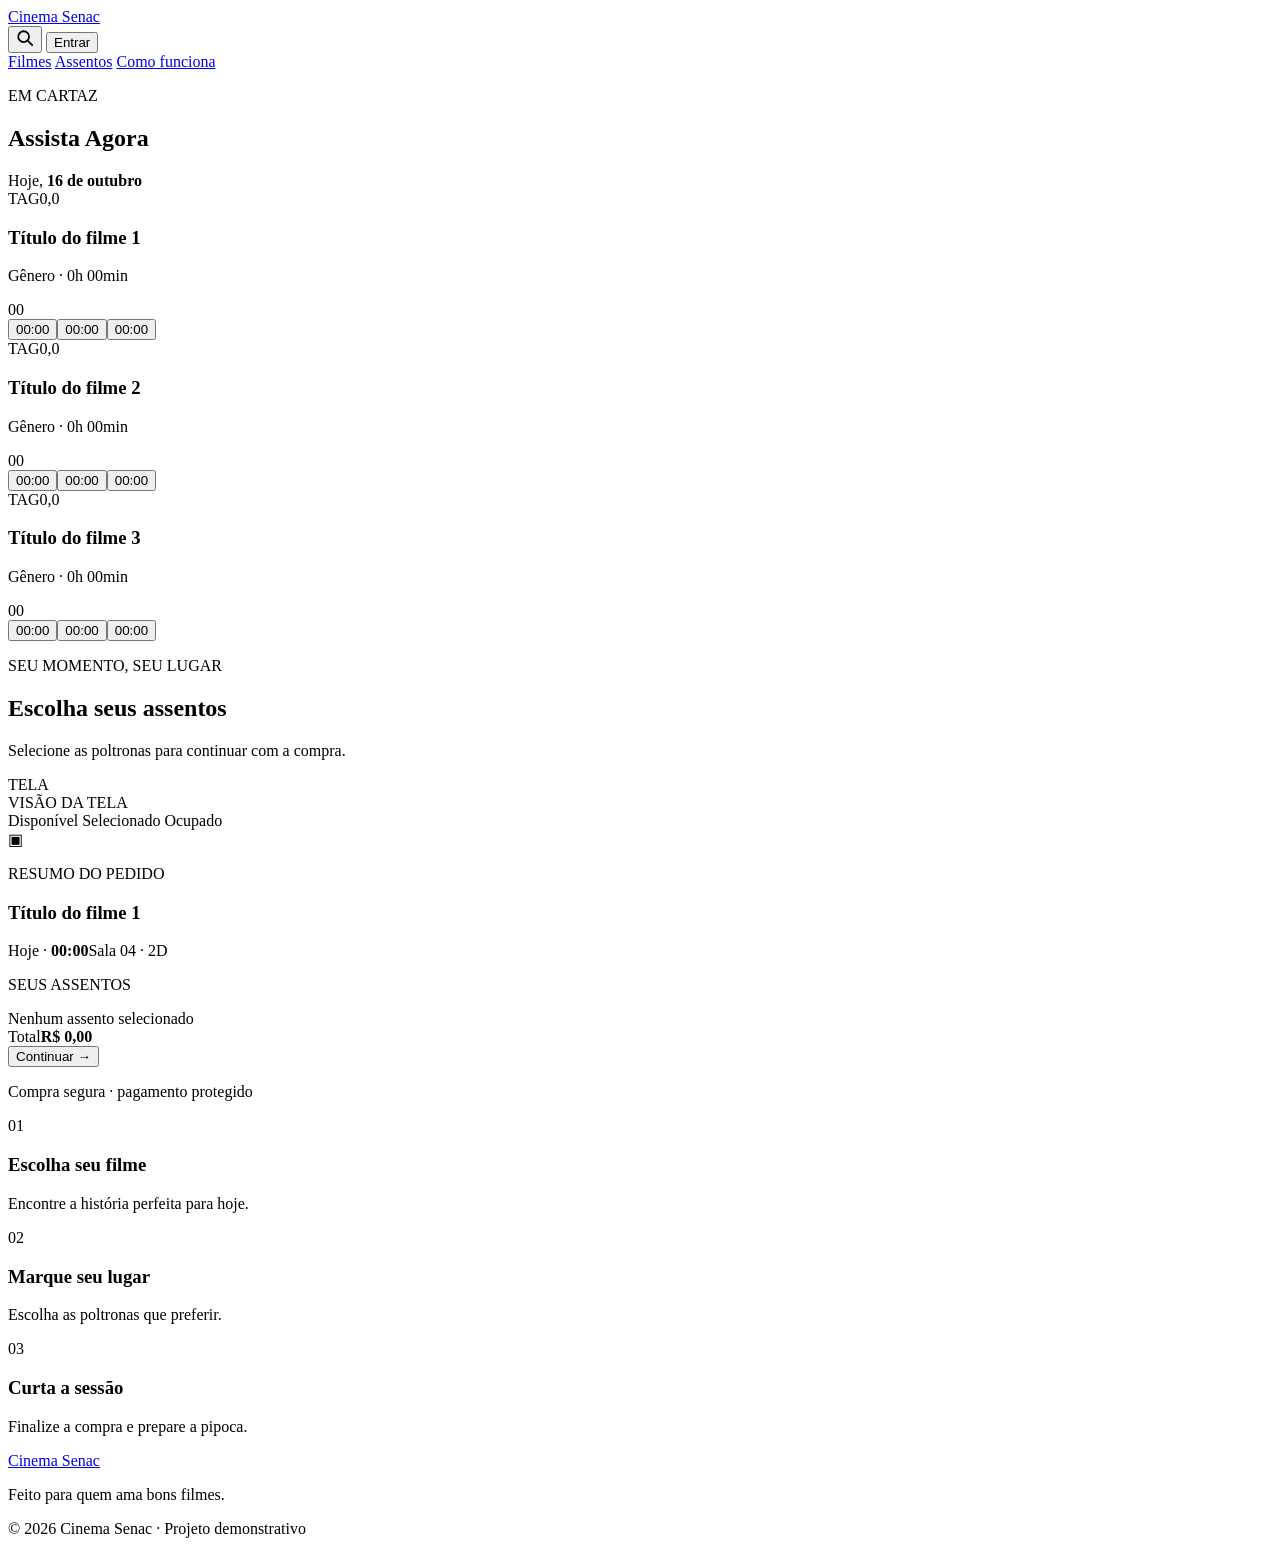
==== index.html @ 0ee0d5c9 "Index.html" ====
<!doctype html>
<html lang="pt-BR">
<head>
  <meta charset="utf-8">
  <meta name="viewport" content="width=device-width, initial-scale=1">
  <meta name="theme-color" content="#181717">
  <title>Cinema Senac — Ingressos de cinema</title>
  <link rel="preconnect" href="https://fonts.googleapis.com">
  <link rel="preconnect" href="https://fonts.gstatic.com" crossorigin>
  <link href="https://fonts.googleapis.com/css2?family=DM+Sans:wght@400;500;600;700&family=Manrope:wght@400;500;600;700;800&display=swap" rel="stylesheet">
  <link rel="stylesheet" href="css/style.css">
</head>
<body>
  <!-- CABEÇALHO
       FUNÇÃO: logo, busca, entrar e menu principal (fica fixo no topo).
       ALTERAR: texto do logo e dos links do menu. Os href="#..." levam às seções (ids) abaixo. -->
  <header class="topbar">
    <div class="topbar-inner">
      <div class="topbar-top">
        <a class="brand" href="#" aria-label="Cinema Senac início">Cinema Senac</a>
        <div class="topbar-actions">
          <button class="icon-btn" type="button" aria-label="Buscar" data-demo="A busca está representada visualmente neste protótipo.">
            <svg width="18" height="18" viewBox="0 0 20 20" fill="none" stroke="currentColor" stroke-width="2" stroke-linecap="round" aria-hidden="true"><circle cx="8.500" cy="8.500" r="6"/><path d="M13 13l5 5"/></svg>
          </button>
          <button class="login-button" type="button" data-demo="A área de login está representada visualmente neste protótipo.">Entrar</button>
        </div>
      </div>
      <nav class="main-nav" aria-label="Navegação principal">
        <a class="active" href="#filmes">Filmes</a>
        <a href="#assentos">Assentos</a>
        <a href="#como-funciona">Como funciona</a>
      </nav>
    </div>
  </header>

  <main class="page-shell">
    <!-- BANNER (HERO)
         FUNÇÃO: destaque no topo da página, ainda vazio.
         ALTERAR: colocar texto em .hero-copy e a imagem dentro de .hero-art. -->
    <section class="hero" id="filmes">
      <div class="hero-copy"><!-- ESPAÇO PARA CONTEÚDO DO BANNER --></div>
      <div class="hero-art" aria-hidden="true">
        <!-- ESPAÇO PARA IMAGEM DO HERO (opcional): coloque aqui <img src="img/hero.png" alt=""> -->
      </div>
    </section>

    <!-- TÍTULO "EM CARTAZ"
         FUNÇÃO: título da lista de filmes + data de hoje.
         ALTERAR: os textos. A data (#todayLabel) é preenchida pelo JS, o texto aqui é só reserva. -->
    <section class="section-heading" id="catalogo">
      <div><p class="eyebrow muted">EM CARTAZ</p><h2>Assista Agora</h2></div>
      <div class="date-chip">Hoje, <strong id="todayLabel">16 de outubro</strong></div>
    </section>

    <!-- LISTA DE FILMES (3 cards)
         FUNÇÃO: cada <article> é um filme com pôster, nome, gênero, classificação e horários.
         ALTERAR: título (h3 E o data-title, os dois iguais), gênero/duração, classificação, nota, TAG,
                  horários (texto E data-time), e o pôster (<img> dentro de .poster).
         NÃO MEXER: data-movie (liga o card aos assentos ocupados no JS) e a classe "active" no primeiro horário. -->
    <section class="movie-grid" aria-label="Filmes disponíveis">
      <article class="movie-card selected" data-movie="filme1" data-title="Título do filme 1">
        <div class="poster"><!-- PÔSTER: adicione aqui <img src="img/poster.jpg" alt="Pôster do filme"> --><span class="poster-tag">TAG</span><span class="poster-rating">0,0</span></div>
        <div class="movie-info"><div><h3>Título do filme 1</h3><p>Gênero · 0h 00min</p></div><span class="age">00</span></div>
        <div class="showtimes"><button class="time-btn active" data-time="00:00">00:00</button><button class="time-btn" data-time="00:00">00:00</button><button class="time-btn" data-time="00:00">00:00</button></div>
      </article>
      <article class="movie-card" data-movie="filme2" data-title="Título do filme 2">
        <div class="poster"><!-- PÔSTER: adicione aqui <img src="img/poster.jpg" alt="Pôster do filme"> --><span class="poster-tag">TAG</span><span class="poster-rating">0,0</span></div>
        <div class="movie-info"><div><h3>Título do filme 2</h3><p>Gênero · 0h 00min</p></div><span class="age">00</span></div>
        <div class="showtimes"><button class="time-btn active" data-time="00:00">00:00</button><button class="time-btn" data-time="00:00">00:00</button><button class="time-btn" data-time="00:00">00:00</button></div>
      </article>
      <article class="movie-card" data-movie="filme3" data-title="Título do filme 3">
        <div class="poster"><!-- PÔSTER: adicione aqui <img src="img/poster.jpg" alt="Pôster do filme"> --><span class="poster-tag">TAG</span><span class="poster-rating">0,0</span></div>
        <div class="movie-info"><div><h3>Título do filme 3</h3><p>Gênero · 0h 00min</p></div><span class="age">00</span></div>
        <div class="showtimes"><button class="time-btn active" data-time="00:00">00:00</button><button class="time-btn" data-time="00:00">00:00</button><button class="time-btn" data-time="00:00">00:00</button></div>
      </article>
    </section>

    <!-- ESCOLHA DE ASSENTOS
         FUNÇÃO: mapa de poltronas (esquerda) + resumo do pedido (direita).
         ALTERAR: textos e títulos. Sala e formato ("Sala 04 · 2D") estão escritos à mão aqui e no JS. -->
    <section class="booking-panel" id="assentos">
      <div class="booking-intro"><div><p class="eyebrow muted">SEU MOMENTO, SEU LUGAR</p><h2>Escolha seus assentos</h2><p>Selecione as poltronas para continuar com a compra.</p></div><div class="screen-label">TELA</div></div>
      <div class="seat-layout">
        <div class="seat-area">
          <!-- VISÃO DA TELA: só CSS (curva + legenda), aparece sem JS. Estilizar .screen-curve e .screen-caption. -->
          <div class="screen-curve"></div>
          <div class="screen-caption">VISÃO DA TELA</div>
          <!-- MAPA DE POLTRONAS (responsabilidade do JS)
               FUNÇÃO: fica vazio aqui; o app.js desenha as fileiras A-F dentro dele ao carregar.
               HTML/CSS: não criar poltronas aqui, só estilizar as classes que o JS gera:
                 .seat-row (fileira) > .row-label (letra) + .seat (poltrona) + <span> vazio (corredor).
                 Estados da poltrona: .seat | .seat:hover | .seat.chosen (selecionado) | .seat.occupied (ocupado).
                 (.chosen ainda não é aplicado: a seleção será feita por outro colega no JS.)
               Se mudar essa estrutura ou as classes, avisar a pessoa do JS. -->
          <div class="seat-map" id="seatMap" aria-label="Mapa de assentos"></div>
          <!-- LEGENDA: explica as cores das poltronas. Estilizar .legend-seat.available / .chosen / .occupied
               (devem combinar com .seat, .seat.chosen e .seat.occupied). -->
          <div class="seat-legend"><span><i class="legend-seat available"></i> Disponível</span><span><i class="legend-seat chosen"></i> Selecionado</span><span><i class="legend-seat occupied"></i> Ocupado</span></div>
        </div>
        <!-- RESUMO DO PEDIDO
             FUNÇÃO: mostra filme, horário, assentos escolhidos e total. O botão Continuar é estático (ainda sem ação).
             NÃO MEXER: ids summaryMovie, summaryTime (preenchidos pelo JS) e continueBtn (id mantido para uso futuro).
             #selectedSeats e #totalPrice estão com texto fixo: o colega da seleção/cálculo vai preenchê-los (não remover os ids). -->
        <aside class="order-summary">
          <div class="summary-top"><span class="summary-icon">▣</span><div><p>RESUMO DO PEDIDO</p><h3 id="summaryMovie">Título do filme 1</h3></div></div>
          <div class="summary-meta"><span>Hoje · <b id="summaryTime">00:00</b></span><span>Sala 04 · 2D</span></div>
          <div class="summary-seats"><p>SEUS ASSENTOS</p><div id="selectedSeats" class="selected-seats">Nenhum assento selecionado</div></div>
          <div class="summary-total"><span>Total</span><strong id="totalPrice">R$ 0,00</strong></div>
          <button class="primary-button" id="continueBtn">Continuar <span>→</span></button>
          <p class="secure-note">Compra segura · pagamento protegido</p>
        </aside>
      </div>
    </section>

    <!-- COMO FUNCIONA
         FUNÇÃO: 3 passos explicativos, conteúdo fixo.
         ALTERAR: números, títulos e textos. -->
    <section class="steps" id="como-funciona">
      <div><span class="step-number">01</span><div><h3>Escolha seu filme</h3><p>Encontre a história perfeita para hoje.</p></div></div>
      <div><span class="step-number">02</span><div><h3>Marque seu lugar</h3><p>Escolha as poltronas que preferir.</p></div></div>
      <div><span class="step-number">03</span><div><h3>Curta a sessão</h3><p>Finalize a compra e prepare a pipoca.</p></div></div>
    </section>
    <!-- RODAPÉ — FUNÇÃO: logo e créditos. ALTERAR: textos. -->
    <footer><a class="brand footer-brand" href="#">Cinema Senac</a><p>Feito para quem ama bons filmes.</p><span>© 2026 Cinema Senac · Projeto demonstrativo</span></footer>
  </main>

  <!-- AVISO (toast): mensagem curta que o JS mostra por ~2,6s. Só estilizar .toast / .toast.show. -->
  <div class="toast" id="toast" role="status"></div>
  <!-- Carrega o JS (sempre por último). Não mover. -->
  <script src="js/app.js"></script>
</body>
</html>
---- css/style.css ----

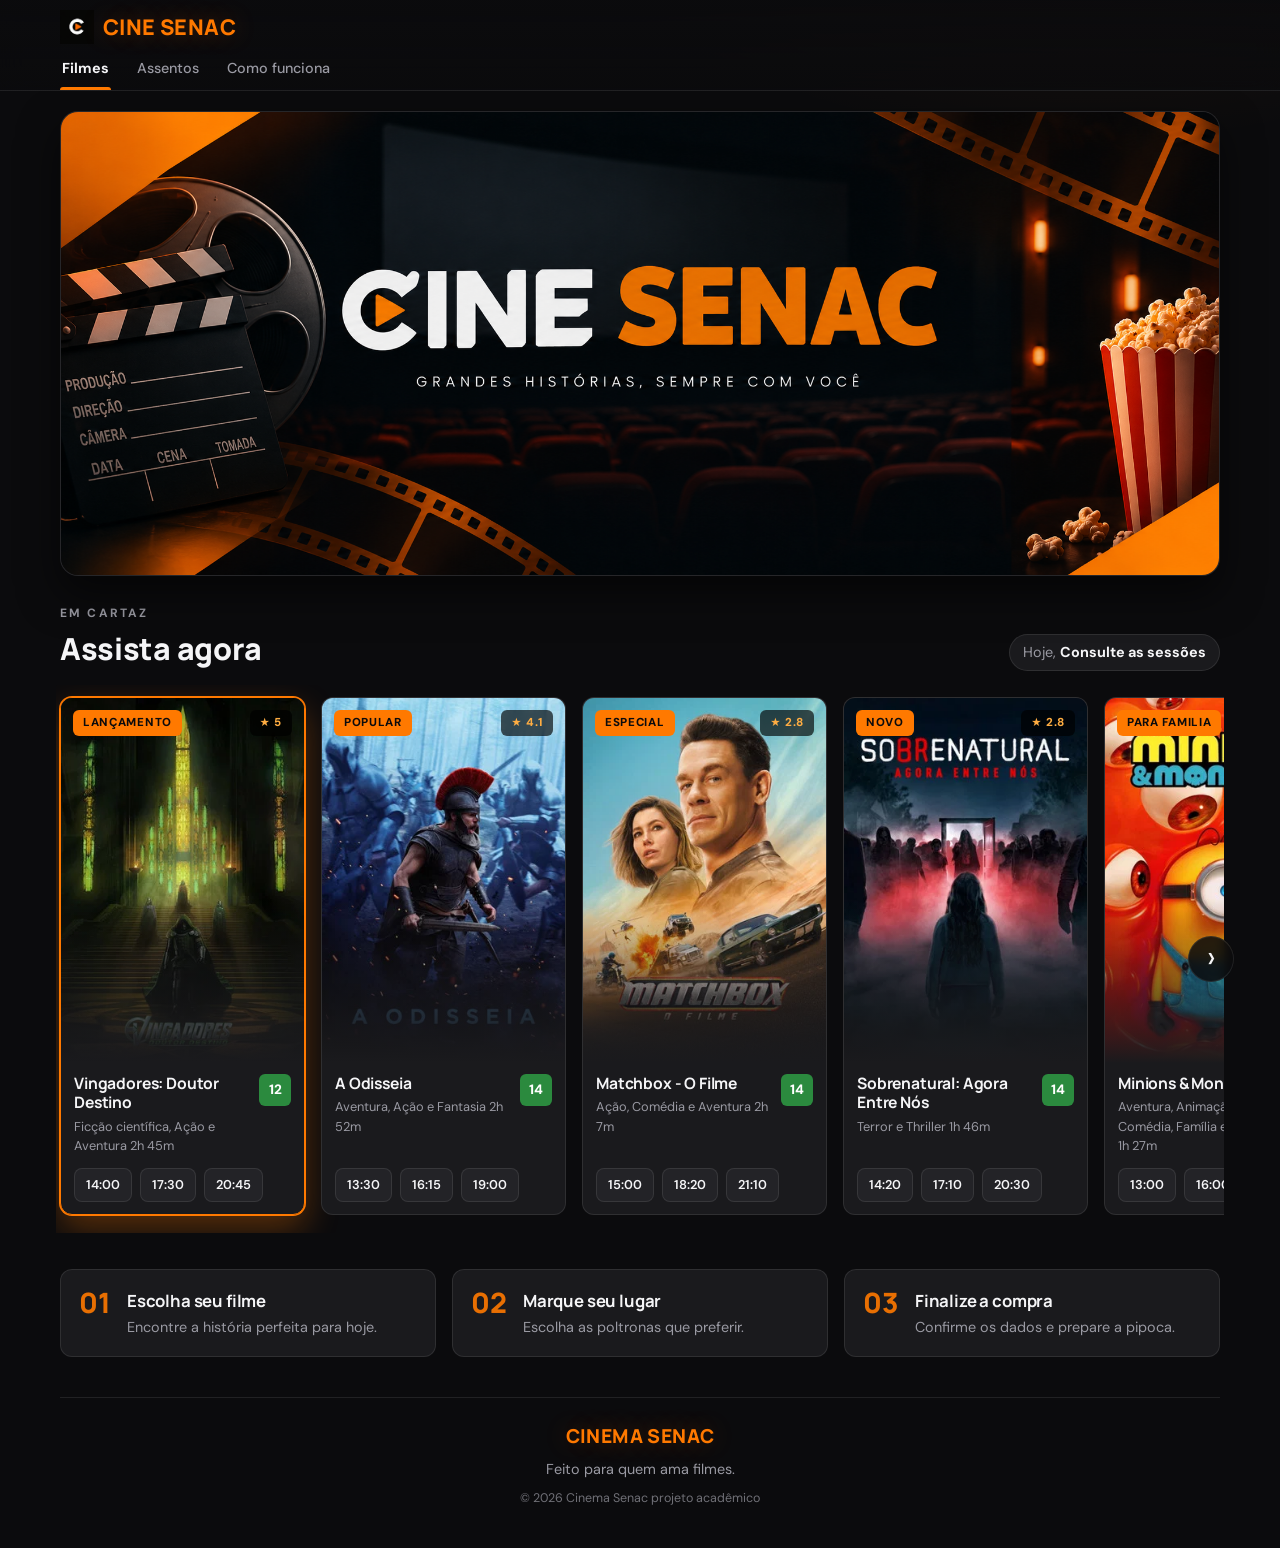
==== commit 259bac0a: "Add CSS responsivo de reserva de cinema Substituí a página inicial provisória pelo catálogo de filme" ====
--- a/index.html
+++ b/index.html
@@ -4,129 +4,90 @@
   <meta charset="utf-8">
   <meta name="viewport" content="width=device-width, initial-scale=1">
   <meta name="theme-color" content="#181717">
-  <title>Cinema Senac — Ingressos de cinema</title>
+  <meta name="description" content="Consulte filmes em cartaz e escolha seus assentos no Cinema Senac.">
+  <title>Cine Senac</title>
+  <link rel="icon" type="image/png" href="assets/icons/icon.png">
   <link rel="preconnect" href="https://fonts.googleapis.com">
   <link rel="preconnect" href="https://fonts.gstatic.com" crossorigin>
   <link href="https://fonts.googleapis.com/css2?family=DM+Sans:wght@400;500;600;700&family=Manrope:wght@400;500;600;700;800&display=swap" rel="stylesheet">
   <link rel="stylesheet" href="css/style.css">
+  <link rel="stylesheet" href="css/responsive.css">
 </head>
 <body>
-  <!-- CABEÇALHO
-       FUNÇÃO: logo, busca, entrar e menu principal (fica fixo no topo).
-       ALTERAR: texto do logo e dos links do menu. Os href="#..." levam às seções (ids) abaixo. -->
   <header class="topbar">
     <div class="topbar-inner">
       <div class="topbar-top">
-        <a class="brand" href="#" aria-label="Cinema Senac início">Cinema Senac</a>
-        <div class="topbar-actions">
-          <button class="icon-btn" type="button" aria-label="Buscar" data-demo="A busca está representada visualmente neste protótipo.">
-            <svg width="18" height="18" viewBox="0 0 20 20" fill="none" stroke="currentColor" stroke-width="2" stroke-linecap="round" aria-hidden="true"><circle cx="8.500" cy="8.500" r="6"/><path d="M13 13l5 5"/></svg>
-          </button>
-          <button class="login-button" type="button" data-demo="A área de login está representada visualmente neste protótipo.">Entrar</button>
-        </div>
+        <a class="brand" href="index.html" aria-label="Cine Senac início"><img class="brand-icon" src="assets/icons/icon.png" alt="">Cine Senac</a>
       </div>
       <nav class="main-nav" aria-label="Navegação principal">
         <a class="active" href="#filmes">Filmes</a>
-        <a href="#assentos">Assentos</a>
+        <a href="pages/assentos.html">Assentos</a>
         <a href="#como-funciona">Como funciona</a>
       </nav>
     </div>
   </header>
-
   <main class="page-shell">
-    <!-- BANNER (HERO)
-         FUNÇÃO: destaque no topo da página, ainda vazio.
-         ALTERAR: colocar texto em .hero-copy e a imagem dentro de .hero-art. -->
-    <section class="hero" id="filmes">
-      <div class="hero-copy"><!-- ESPAÇO PARA CONTEÚDO DO BANNER --></div>
-      <div class="hero-art" aria-hidden="true">
-        <!-- ESPAÇO PARA IMAGEM DO HERO (opcional): coloque aqui <img src="img/hero.png" alt=""> -->
-      </div>
+    <section class="hero cinema-banner" id="filmes" aria-label="Cinema Senac">
+      <img
+        class="cinema-banner-image"
+        src="assets/img/interface/Banner Cinematográfico Cine Senac.png"
+        alt="Cinema Senac: sua próxima sessão começa aqui. Explore os filmes em cartaz."
+      >
+      <a class="cinema-banner-link" href="#catalogo" aria-label="Explorar filmes em cartaz"></a>
     </section>
-
-    <!-- TÍTULO "EM CARTAZ"
-         FUNÇÃO: título da lista de filmes + data de hoje.
-         ALTERAR: os textos. A data (#todayLabel) é preenchida pelo JS, o texto aqui é só reserva. -->
     <section class="section-heading" id="catalogo">
-      <div><p class="eyebrow muted">EM CARTAZ</p><h2>Assista Agora</h2></div>
-      <div class="date-chip">Hoje, <strong id="todayLabel">16 de outubro</strong></div>
+      <div><p class="eyebrow muted">EM CARTAZ</p><h2>Assista agora</h2></div>
+      <div class="date-chip">Hoje, <strong id="todayLabel">Consulte as sessões</strong></div>
     </section>
-
-    <!-- LISTA DE FILMES (3 cards)
-         FUNÇÃO: cada <article> é um filme com pôster, nome, gênero, classificação e horários.
-         ALTERAR: título (h3 E o data-title, os dois iguais), gênero/duração, classificação, nota, TAG,
-                  horários (texto E data-time), e o pôster (<img> dentro de .poster).
-         NÃO MEXER: data-movie (liga o card aos assentos ocupados no JS) e a classe "active" no primeiro horário. -->
     <section class="movie-grid" aria-label="Filmes disponíveis">
-      <article class="movie-card selected" data-movie="filme1" data-title="Título do filme 1">
-        <div class="poster"><!-- PÔSTER: adicione aqui <img src="img/poster.jpg" alt="Pôster do filme"> --><span class="poster-tag">TAG</span><span class="poster-rating">0,0</span></div>
-        <div class="movie-info"><div><h3>Título do filme 1</h3><p>Gênero · 0h 00min</p></div><span class="age">00</span></div>
-        <div class="showtimes"><button class="time-btn active" data-time="00:00">00:00</button><button class="time-btn" data-time="00:00">00:00</button><button class="time-btn" data-time="00:00">00:00</button></div>
+      <article class="movie-card selected" data-movie="filme1" data-title="Vingadores: Doutor Destino">
+        <div class="poster"><img src="assets/img/filmes/filme1.jpeg" alt="Vingadores: Doutor Destino" loading="lazy"><span class="poster-tag">Lançamento</span><span class="poster-rating">5</span></div>
+        <div class="movie-info"><div><h3>Vingadores: Doutor Destino</h3><p>Ficção científica, Ação e Aventura 2h 45m</p></div><span class="age">12</span></div>
+        <div class="showtimes"><button class="time-btn" type="button" data-time="14:00">14:00</button><button class="time-btn" type="button" data-time="17:30">17:30</button><button class="time-btn" type="button" data-time="20:45">20:45</button></div>
       </article>
-      <article class="movie-card" data-movie="filme2" data-title="Título do filme 2">
-        <div class="poster"><!-- PÔSTER: adicione aqui <img src="img/poster.jpg" alt="Pôster do filme"> --><span class="poster-tag">TAG</span><span class="poster-rating">0,0</span></div>
-        <div class="movie-info"><div><h3>Título do filme 2</h3><p>Gênero · 0h 00min</p></div><span class="age">00</span></div>
-        <div class="showtimes"><button class="time-btn active" data-time="00:00">00:00</button><button class="time-btn" data-time="00:00">00:00</button><button class="time-btn" data-time="00:00">00:00</button></div>
+      <article class="movie-card" data-movie="filme2" data-title="A Odisseia">
+        <div class="poster"><img src="assets/img/filmes/filme2.jpeg" alt="A Odisseia" loading="lazy"><span class="poster-tag">Popular</span><span class="poster-rating">4.1</span></div>
+        <div class="movie-info"><div><h3>A Odisseia</h3><p>Aventura, Ação e Fantasia 2h 52m</p></div><span class="age">14</span></div>
+        <div class="showtimes"><button class="time-btn" type="button" data-time="13:30">13:30</button><button class="time-btn" type="button" data-time="16:15">16:15</button><button class="time-btn" type="button" data-time="19:00">19:00</button></div>
       </article>
-      <article class="movie-card" data-movie="filme3" data-title="Título do filme 3">
-        <div class="poster"><!-- PÔSTER: adicione aqui <img src="img/poster.jpg" alt="Pôster do filme"> --><span class="poster-tag">TAG</span><span class="poster-rating">0,0</span></div>
-        <div class="movie-info"><div><h3>Título do filme 3</h3><p>Gênero · 0h 00min</p></div><span class="age">00</span></div>
-        <div class="showtimes"><button class="time-btn active" data-time="00:00">00:00</button><button class="time-btn" data-time="00:00">00:00</button><button class="time-btn" data-time="00:00">00:00</button></div>
+      <article class="movie-card" data-movie="filme3" data-title="Matchbox - O Filme">
+        <div class="poster"><img src="assets/img/filmes/filme3.jpeg" alt="Matchbox - O Filme" loading="lazy"><span class="poster-tag">Especial</span><span class="poster-rating">2.8</span></div>
+        <div class="movie-info"><div><h3>Matchbox - O Filme</h3><p>Ação, Comédia e Aventura 2h 7m</p></div><span class="age">14</span></div>
+        <div class="showtimes"><button class="time-btn" type="button" data-time="15:00">15:00</button><button class="time-btn" type="button" data-time="18:20">18:20</button><button class="time-btn" type="button" data-time="21:10">21:10</button></div>
+      </article>
+      <article class="movie-card" data-movie="filme4" data-title="Sobrenatural: Agora Entre Nós">
+        <div class="poster"><img src="assets/img/filmes/filme4.jpeg" alt="Sobrenatural: Agora Entre Nós" loading="lazy"><span class="poster-tag">Novo</span><span class="poster-rating">2.8</span></div>
+        <div class="movie-info"><div><h3>Sobrenatural: Agora Entre Nós</h3><p>Terror e Thriller 1h 46m</p></div><span class="age">14</span></div>
+        <div class="showtimes"><button class="time-btn" type="button" data-time="14:20">14:20</button><button class="time-btn" type="button" data-time="17:10">17:10</button><button class="time-btn" type="button" data-time="20:30">20:30</button></div>
+      </article>
+      <article class="movie-card" data-movie="filme5" data-title="Minions & Monstros">
+        <div class="poster"><img src="assets/img/filmes/filme5.jpeg" alt="Minions & Monstros" loading="lazy"><span class="poster-tag">Para Familia</span><span class="poster-rating">3.1</span></div>
+        <div class="movie-info"><div><h3>Minions & Monstros</h3><p>Aventura, Animação, Comédia, Família e Fantasia 1h 27m</p></div><span class="age">10</span></div>
+        <div class="showtimes"><button class="time-btn" type="button" data-time="13:00">13:00</button><button class="time-btn" type="button" data-time="16:00">16:00</button><button class="time-btn" type="button" data-time="19:30">19:30</button></div>
+      </article>
+      <article class="movie-card" data-movie="filme6" data-title="Homem-Aranha: Um Novo Dia">
+        <div class="poster"><img src="assets/img/filmes/filme6.jpeg" alt="Homem-Aranha: Um Novo Dia" loading="lazy"><span class="poster-tag">Destaque</span><span class="poster-rating">4.1</span></div>
+        <div class="movie-info"><div><h3>Homem-Aranha: Um Novo Dia</h3><p>Ficção científica, Ação e Aventura 2h 23m</p></div><span class="age">12</span></div>
+        <div class="showtimes"><button class="time-btn" type="button" data-time="15:30">15:30</button><button class="time-btn" type="button" data-time="18:40">18:40</button><button class="time-btn" type="button" data-time="21:30">21:30</button></div>
+      </article>
+      <article class="movie-card" data-movie="filme7" data-title="Street Fighter">
+        <div class="poster"><img src="assets/img/filmes/filme7.jpeg" alt="Street Fighter" loading="lazy"><span class="poster-tag">Popular</span><span class="poster-rating">3.1</span></div>
+        <div class="movie-info"><div><h3>Street Fighter</h3><p>Ação e Fantasia 1h 59m</p></div><span class="age">14</span></div>
+        <div class="showtimes"><button class="time-btn" type="button" data-time="14:40">14:40</button><button class="time-btn" type="button" data-time="17:50">17:50</button><button class="time-btn" type="button" data-time="20:10">20:10</button></div>
+      </article>
+      <article class="movie-card" data-movie="filme8" data-title="Coração Selvagem">
+        <div class="poster"><img src="assets/img/filmes/filme8.jpeg" alt="Coração Selvagem" loading="lazy"><span class="poster-tag">Em cartaz</span><span class="poster-rating">3.6</span></div>
+        <div class="movie-info"><div><h3>Coração Selvagem</h3><p>Aventura e Thriller 1h 41m</p></div><span class="age">14</span></div>
+        <div class="showtimes"><button class="time-btn" type="button" data-time="13:40">13:40</button><button class="time-btn" type="button" data-time="16:50">16:50</button><button class="time-btn" type="button" data-time="19:20">19:20</button></div>
       </article>
     </section>
-
-    <!-- ESCOLHA DE ASSENTOS
-         FUNÇÃO: mapa de poltronas (esquerda) + resumo do pedido (direita).
-         ALTERAR: textos e títulos. Sala e formato ("Sala 04 · 2D") estão escritos à mão aqui e no JS. -->
-    <section class="booking-panel" id="assentos">
-      <div class="booking-intro"><div><p class="eyebrow muted">SEU MOMENTO, SEU LUGAR</p><h2>Escolha seus assentos</h2><p>Selecione as poltronas para continuar com a compra.</p></div><div class="screen-label">TELA</div></div>
-      <div class="seat-layout">
-        <div class="seat-area">
-          <!-- VISÃO DA TELA: só CSS (curva + legenda), aparece sem JS. Estilizar .screen-curve e .screen-caption. -->
-          <div class="screen-curve"></div>
-          <div class="screen-caption">VISÃO DA TELA</div>
-          <!-- MAPA DE POLTRONAS (responsabilidade do JS)
-               FUNÇÃO: fica vazio aqui; o app.js desenha as fileiras A-F dentro dele ao carregar.
-               HTML/CSS: não criar poltronas aqui, só estilizar as classes que o JS gera:
-                 .seat-row (fileira) > .row-label (letra) + .seat (poltrona) + <span> vazio (corredor).
-                 Estados da poltrona: .seat | .seat:hover | .seat.chosen (selecionado) | .seat.occupied (ocupado).
-                 (.chosen ainda não é aplicado: a seleção será feita por outro colega no JS.)
-               Se mudar essa estrutura ou as classes, avisar a pessoa do JS. -->
-          <div class="seat-map" id="seatMap" aria-label="Mapa de assentos"></div>
-          <!-- LEGENDA: explica as cores das poltronas. Estilizar .legend-seat.available / .chosen / .occupied
-               (devem combinar com .seat, .seat.chosen e .seat.occupied). -->
-          <div class="seat-legend"><span><i class="legend-seat available"></i> Disponível</span><span><i class="legend-seat chosen"></i> Selecionado</span><span><i class="legend-seat occupied"></i> Ocupado</span></div>
-        </div>
-        <!-- RESUMO DO PEDIDO
-             FUNÇÃO: mostra filme, horário, assentos escolhidos e total. O botão Continuar é estático (ainda sem ação).
-             NÃO MEXER: ids summaryMovie, summaryTime (preenchidos pelo JS) e continueBtn (id mantido para uso futuro).
-             #selectedSeats e #totalPrice estão com texto fixo: o colega da seleção/cálculo vai preenchê-los (não remover os ids). -->
-        <aside class="order-summary">
-          <div class="summary-top"><span class="summary-icon">▣</span><div><p>RESUMO DO PEDIDO</p><h3 id="summaryMovie">Título do filme 1</h3></div></div>
-          <div class="summary-meta"><span>Hoje · <b id="summaryTime">00:00</b></span><span>Sala 04 · 2D</span></div>
-          <div class="summary-seats"><p>SEUS ASSENTOS</p><div id="selectedSeats" class="selected-seats">Nenhum assento selecionado</div></div>
-          <div class="summary-total"><span>Total</span><strong id="totalPrice">R$ 0,00</strong></div>
-          <button class="primary-button" id="continueBtn">Continuar <span>→</span></button>
-          <p class="secure-note">Compra segura · pagamento protegido</p>
-        </aside>
-      </div>
-    </section>
-
-    <!-- COMO FUNCIONA
-         FUNÇÃO: 3 passos explicativos, conteúdo fixo.
-         ALTERAR: números, títulos e textos. -->
     <section class="steps" id="como-funciona">
       <div><span class="step-number">01</span><div><h3>Escolha seu filme</h3><p>Encontre a história perfeita para hoje.</p></div></div>
       <div><span class="step-number">02</span><div><h3>Marque seu lugar</h3><p>Escolha as poltronas que preferir.</p></div></div>
-      <div><span class="step-number">03</span><div><h3>Curta a sessão</h3><p>Finalize a compra e prepare a pipoca.</p></div></div>
+      <div><span class="step-number">03</span><div><h3>Finalize a compra</h3><p>Confirme os dados e prepare a pipoca.</p></div></div>
     </section>
-    <!-- RODAPÉ — FUNÇÃO: logo e créditos. ALTERAR: textos. -->
-    <footer><a class="brand footer-brand" href="#">Cinema Senac</a><p>Feito para quem ama bons filmes.</p><span>© 2026 Cinema Senac · Projeto demonstrativo</span></footer>
+    <footer><a class="brand footer-brand" href="index.html">Cinema Senac</a><p>Feito para quem ama filmes.</p><span>© 2026 Cinema Senac projeto acadêmico</span></footer>
   </main>
-
-  <!-- AVISO (toast): mensagem curta que o JS mostra por ~2,6s. Só estilizar .toast / .toast.show. -->
-  <div class="toast" id="toast" role="status"></div>
-  <!-- Carrega o JS (sempre por último). Não mover. -->
-  <script src="js/app.js"></script>
+  <script src="js/visual.js"></script>
 </body>
 </html>
--- a/css/style.css
+++ b/css/style.css
@@ -1 +1,654 @@
-
+/*1. VARIÁVEIS*/
+:root {
+  --bg: #0b0b0d;
+  --bg-2: #141416;
+  --surface: #1a1a1d;
+  --surface-2: #232327;
+  --line: rgba(255, 255, 255, 0.09);
+  --text: #f5f5f7;
+  --muted: #9a9aa3;
+  --accent: #ff7900;
+  --accent-hover: #ff9633;
+  --accent-soft: rgba(255, 121, 0, 0.16);
+  --accent-glow: rgba(255, 121, 0, 0.32);
+  --gold: #ffad42;
+  --radius: 12px;
+  --radius-lg: 18px;
+  --shadow: 0 18px 40px rgba(0, 0, 0, 0.55);
+  --font-body: "DM Sans", system-ui, -apple-system, "Segoe UI", sans-serif;
+  --font-title: "Manrope", "DM Sans", system-ui, sans-serif;
+  --ease: cubic-bezier(0.2, 0.7, 0.2, 1);
+}
+
+/*2. BASE*/
+*,
+*::before,
+*::after { box-sizing: border-box; }
+
+html {
+  scroll-behavior: smooth;
+  scroll-padding-top: 130px; /* compensa o menu fixo ao clicar nos links */
+}
+
+body {
+  margin: 0;
+  min-height: 100vh;
+  font-family: var(--font-body);
+  font-size: 15px;
+  line-height: 1.5;
+  color: var(--text);
+  background:
+    radial-gradient(900px 500px at 85% -10%, rgba(255, 121, 0, 0.1), transparent 60%),
+    var(--bg);
+  -webkit-font-smoothing: antialiased;
+}
+
+h1, h2, h3, p { margin: 0; }
+h2, h3 { font-family: var(--font-title); letter-spacing: -0.01em; }
+a { color: inherit; text-decoration: none; }
+button { font: inherit; color: inherit; cursor: pointer; }
+img { max-width: 100%; display: block; }
+
+:focus-visible {
+  outline: 2px solid var(--accent-hover);
+  outline-offset: 3px;
+}
+
+/*3. CABEÇALHO*/
+.topbar {
+  position: sticky;
+  top: 0;
+  z-index: 50;
+  background: linear-gradient(to bottom, rgba(11, 11, 13, 0.96), rgba(11, 11, 13, 0.75));
+  backdrop-filter: blur(14px);
+  -webkit-backdrop-filter: blur(14px);
+  border-bottom: 1px solid var(--line);
+}
+
+.topbar-inner {
+  max-width: 1200px;
+  margin: 0 auto;
+  padding: 10px 20px 0;
+}
+
+.topbar-top {
+  display: flex;
+  align-items: center;
+  justify-content: space-between;
+  gap: 16px;
+}
+
+.brand {
+  display: inline-flex;
+  align-items: center;
+  gap: 0.55rem;
+  font-family: var(--font-title);
+  font-weight: 800;
+  font-size: 1.35rem;
+  letter-spacing: 0.02em;
+  text-transform: uppercase;
+  color: var(--accent);
+  text-shadow: 0 0 24px var(--accent-glow);
+}
+
+.brand-icon {
+  width: 34px;
+  height: 34px;
+  object-fit: contain;
+  flex: 0 0 auto;
+}
+
+.topbar-actions { display: flex; align-items: center; gap: 12px; }
+
+.login-button {
+  padding: 9px 20px;
+  border: 0;
+  border-radius: 8px;
+  font-weight: 700;
+  color: var(--bg);
+  background: var(--accent);
+  transition: background 0.2s, transform 0.2s;
+}
+.login-button:hover { background: var(--accent-hover); transform: translateY(-1px); }
+
+.main-nav {
+  display: flex;
+  gap: 24px;
+  padding: 7px 0 0;
+  overflow-x: auto;
+  scrollbar-width: none;
+}
+.main-nav::-webkit-scrollbar { display: none; }
+
+.main-nav a {
+  position: relative;
+  padding: 7px 2px 10px;
+  font-size: 0.9rem;
+  font-weight: 500;
+  color: var(--muted);
+  white-space: nowrap;
+  transition: color 0.2s;
+}
+.main-nav a:hover { color: var(--text); }
+.main-nav a.active { color: var(--text); font-weight: 700; }
+.main-nav a.active::after {
+  content: "";
+  position: absolute;
+  left: 0; right: 0; bottom: 0;
+  height: 3px;
+  border-radius: 3px 3px 0 0;
+  background: var(--accent);
+}
+
+/*4. LAYOUT GERAL*/
+.page-shell {
+  max-width: 1200px;
+  margin: 0 auto;
+  padding: 0 20px 32px;
+}
+
+.eyebrow {
+  font-size: 0.75rem;
+  font-weight: 700;
+  letter-spacing: 0.18em;
+  text-transform: uppercase;
+  color: var(--accent);
+}
+.eyebrow.muted { color: var(--muted); }
+
+/*5. HERO (banner)*/
+.hero {
+  position: relative;
+  margin: 20px 0 6px;
+  border-radius: var(--radius-lg);
+  overflow: hidden;
+  background: #111114;
+  border: 1px solid var(--line);
+  box-shadow: var(--shadow);
+}
+.cinema-banner-image { display: block; width: 100%; height: auto; }
+.cinema-banner-link { position: absolute; inset: 0; }
+
+/*6. TÍTULO DA SEÇÃO*/
+.section-heading {
+  display: flex;
+  align-items: flex-end;
+  justify-content: space-between;
+  gap: 16px;
+  margin: 28px 0 14px;
+}
+.section-heading h2 { margin-top: 4px; font-size: clamp(1.35rem, 2.5vw, 1.9rem); font-weight: 800; }
+
+.date-chip {
+  padding: 7px 13px;
+  border-radius: 999px;
+  font-size: 0.9rem;
+  color: var(--muted);
+  background: var(--surface);
+  border: 1px solid var(--line);
+}
+.date-chip strong { color: var(--text); font-weight: 700; }
+
+/*7. CARROSSEL DE FILMES*/
+.movie-grid {
+  display: flex;
+  gap: 16px;
+  padding: 12px 4px 18px;       /* espaço para o zoom do hover não cortar */
+  margin: 0 -4px;
+  overflow-x: auto;
+  overscroll-behavior-x: contain;
+  scroll-snap-type: x mandatory;
+  scroll-padding: 0 4px;
+  -webkit-overflow-scrolling: touch;
+  scrollbar-width: thin;
+  scrollbar-color: var(--accent) transparent;
+}
+.movie-grid::-webkit-scrollbar { height: 8px; }
+.movie-grid::-webkit-scrollbar-track { background: transparent; }
+.movie-grid::-webkit-scrollbar-thumb { background: var(--surface-2); border-radius: 8px; }
+.movie-grid::-webkit-scrollbar-thumb:hover { background: var(--accent); }
+
+.movie-card {
+  flex: 0 0 clamp(200px, 20vw, 245px);
+  scroll-snap-align: start;
+  display: flex;
+  flex-direction: column;
+  border-radius: var(--radius);
+  background: var(--surface);
+  border: 1px solid var(--line);
+  overflow: hidden;
+  transition: transform 0.35s var(--ease), box-shadow 0.35s var(--ease), border-color 0.25s;
+}
+.movie-card:hover {
+  transform: scale(1.06) translateY(-4px);
+  border-color: rgba(255, 255, 255, 0.28);
+  box-shadow: var(--shadow);
+  z-index: 2;
+}
+.movie-card.selected {
+  border-color: var(--accent);
+  box-shadow: 0 0 0 1px var(--accent), 0 14px 34px var(--accent-glow);
+}
+
+/* pôster */
+.poster {
+  position: relative;
+  aspect-ratio: 2 / 3;
+  overflow: hidden;
+  background:
+    radial-gradient(circle at 30% 20%, rgba(255, 121, 0, 0.16), transparent 55%),
+    linear-gradient(160deg, #2a2a30, #131316);
+}
+.poster img {
+  position: absolute;
+  inset: 0;
+  width: 100%;
+  height: 100%;
+  object-fit: cover;
+  transition: transform 0.5s var(--ease);
+}
+.movie-card:hover .poster img { transform: scale(1.05); }
+.poster::after { /* degradê para o texto da info */
+  content: "";
+  position: absolute;
+  inset: 55% 0 0 0;
+  background: linear-gradient(to top, var(--surface), transparent);
+  pointer-events: none;
+}
+
+.poster-tag,
+.poster-rating {
+  position: absolute;
+  z-index: 1;
+  top: 12px;
+  padding: 4px 10px;
+  border-radius: 6px;
+  font-size: 0.72rem;
+  font-weight: 800;
+  letter-spacing: 0.06em;
+  text-transform: uppercase;
+  backdrop-filter: blur(6px);
+}
+.poster-tag { left: 12px; color: var(--bg); background: var(--accent); }
+.poster-rating { right: 12px; color: var(--gold); background: rgba(0, 0, 0, 0.65); }
+.poster-rating::before { content: "★ "; }
+
+/*informações*/
+.movie-info {
+  display: flex;
+  align-items: flex-start;
+  justify-content: space-between;
+  gap: 12px;
+  padding: 11px 13px 5px;
+}
+.movie-info h3 { font-size: 0.98rem; font-weight: 700; line-height: 1.25; }
+.movie-info p { margin-top: 4px; font-size: 0.8rem; color: var(--muted); }
+
+.age {
+  flex-shrink: 0;
+  display: grid;
+  place-items: center;
+  min-width: 32px;
+  height: 32px;
+  padding: 0 6px;
+  border-radius: 6px;
+  font-size: 0.85rem;
+  font-weight: 800;
+  color: #fff;
+  background: #2b8a3e;
+}
+
+/* horários */
+.showtimes {
+  display: flex;
+  flex-wrap: wrap;
+  gap: 8px;
+  padding: 8px 13px 12px;
+  margin-top: auto;
+}
+.time-btn {
+  padding: 6px 11px;
+  border-radius: 8px;
+  font-size: 0.8rem;
+  font-weight: 600;
+  background: var(--surface-2);
+  border: 1px solid var(--line);
+  transition: background 0.2s, border-color 0.2s, transform 0.15s;
+}
+
+.time-btn:hover {
+  background: var(--accent);
+  border-color: var(--accent);
+  color: var(--bg);
+  box-shadow: 0 6px 16px var(--accent-glow);
+}
+
+/*8. PAINEL DE ASSENTOS*/
+.booking-panel {
+  margin-top: 28px;
+  padding: 24px;
+  border-radius: var(--radius-lg);
+  background: linear-gradient(180deg, var(--bg-2), #0f0f11);
+  border: 1px solid var(--line);
+  box-shadow: var(--shadow);
+}
+
+.booking-intro {
+  display: flex;
+  align-items: flex-end;
+  justify-content: space-between;
+  gap: 16px;
+  margin-bottom: 28px;
+}
+.booking-intro h2 { margin: 4px 0 6px; font-size: clamp(1.4rem, 3vw, 2rem); font-weight: 800; }
+.booking-intro p { color: var(--muted); }
+
+.screen-label {
+  padding: 6px 16px;
+  border-radius: 999px;
+  font-size: 0.72rem;
+  font-weight: 800;
+  letter-spacing: 0.25em;
+  color: var(--muted);
+  border: 1px solid var(--line);
+}
+
+.seat-layout {
+  display: grid;
+  grid-template-columns: minmax(0, 1fr) 340px;
+  gap: 24px;
+  align-items: start;
+}
+
+.seat-area {
+  padding: 22px 16px 20px;
+  border-radius: var(--radius);
+  background: rgba(255, 255, 255, 0.02);
+  border: 1px solid var(--line);
+  overflow-x: auto;
+}
+
+/* tela */
+.screen-curve {
+  width: min(80%, 520px);
+  height: 46px;
+  margin: 0 auto;
+  border-top: 5px solid rgba(255, 255, 255, 0.85);
+  border-radius: 50% 50% 0 0 / 100% 100% 0 0;
+  background: linear-gradient(to bottom, rgba(255, 255, 255, 0.22), transparent 85%);
+  box-shadow: 0 -14px 40px var(--accent-glow);
+}
+.screen-caption {
+  margin: 10px 0 30px;
+  text-align: center;
+  font-size: 0.7rem;
+  font-weight: 700;
+  letter-spacing: 0.3em;
+  color: var(--muted);
+}
+
+.seat-map {
+  display: flex;
+  flex-direction: column;
+  align-items: center;
+  min-width: max-content;
+  margin: 0 auto;
+}
+
+/* legenda */
+.seat-legend {
+  display: flex;
+  flex-wrap: wrap;
+  justify-content: center;
+  gap: 18px;
+  margin-top: 22px;
+  padding-top: 16px;
+  border-top: 1px solid var(--line);
+  font-size: 0.85rem;
+  color: var(--muted);
+}
+.seat-legend span { display: inline-flex; align-items: center; gap: 8px; }
+.legend-seat {
+  display: inline-block;
+  width: 18px;
+  height: 16px;
+  border-radius: 5px 5px 3px 3px;
+}
+.legend-seat.available { background: #5a5a63; }
+.legend-seat.chosen { background: var(--accent); box-shadow: 0 0 10px var(--accent-glow); }
+.legend-seat.occupied {
+  background: #1d1d20;
+  opacity: 0.55;
+  background-image: repeating-linear-gradient(45deg, transparent 0 4px, rgba(255, 255, 255, 0.08) 4px 6px);
+}
+
+/*9. RESUMO DO PEDIDO*/
+.order-summary {
+  position: sticky;
+  top: 112px;
+  display: flex;
+  flex-direction: column;
+  gap: 14px;
+  padding: 20px;
+  border-radius: var(--radius);
+  background: var(--surface);
+  border: 1px solid var(--line);
+}
+
+.summary-top { display: flex; align-items: center; gap: 14px; }
+.summary-icon {
+  display: grid;
+  place-items: center;
+  flex-shrink: 0;
+  width: 44px;
+  height: 44px;
+  border-radius: 12px;
+  font-size: 1.2rem;
+  color: var(--accent);
+  background: var(--accent-soft);
+}
+.summary-top p,
+.summary-seats p {
+  font-size: 0.68rem;
+  font-weight: 700;
+  letter-spacing: 0.18em;
+  color: var(--muted);
+}
+.summary-top h3 { margin-top: 2px; font-size: 1.1rem; font-weight: 800; line-height: 1.2; }
+
+.summary-meta {
+  display: flex;
+  flex-wrap: wrap;
+  gap: 8px;
+  font-size: 0.85rem;
+  color: var(--muted);
+}
+.summary-meta span {
+  padding: 5px 12px;
+  border-radius: 999px;
+  background: var(--surface-2);
+  border: 1px solid var(--line);
+}
+.summary-meta b { color: var(--text); }
+
+.summary-seats { padding-top: 12px; border-top: 1px dashed var(--line); }
+.selected-seats {
+  margin-top: 8px;
+  min-height: 24px;
+  font-size: 0.95rem;
+  font-weight: 600;
+}
+
+.summary-total {
+  display: flex;
+  align-items: baseline;
+  justify-content: space-between;
+  padding-top: 12px;
+  border-top: 1px dashed var(--line);
+  color: var(--muted);
+}
+.summary-total strong {
+  font-family: var(--font-title);
+  font-size: 1.5rem;
+  font-weight: 800;
+  color: var(--text);
+}
+
+.primary-button {
+  display: flex;
+  align-items: center;
+  justify-content: center;
+  gap: 10px;
+  width: 100%;
+  padding: 12px 18px;
+  border: 0;
+  border-radius: 10px;
+  font-size: 1rem;
+  font-weight: 700;
+  color: var(--bg);
+  background: var(--accent);
+  box-shadow: 0 10px 24px var(--accent-glow);
+  transition: background 0.2s, transform 0.2s, box-shadow 0.2s;
+}
+.primary-button:hover {
+  background: var(--accent-hover);
+  transform: translateY(-2px);
+  box-shadow: 0 14px 30px var(--accent-glow);
+}
+.primary-button:active { transform: translateY(0); }
+.primary-button span { transition: transform 0.2s; }
+.primary-button:hover span { transform: translateX(4px); }
+.primary-button:disabled {
+  opacity: 0.45;
+  cursor: not-allowed;
+  transform: none;
+  box-shadow: none;
+}
+
+.secure-note { text-align: center; font-size: 0.78rem; color: var(--muted); }
+
+/*10. COMO FUNCIONA*/
+.steps {
+  display: grid;
+  grid-template-columns: repeat(3, 1fr);
+  gap: 16px;
+  margin-top: 36px;
+}
+.steps > div {
+  display: flex;
+  align-items: flex-start;
+  gap: 16px;
+  padding: 18px;
+  border-radius: var(--radius);
+  background: var(--surface);
+  border: 1px solid var(--line);
+  transition: transform 0.25s var(--ease), border-color 0.25s;
+}
+.steps > div:hover { transform: translateY(-4px); border-color: var(--accent-glow); }
+.step-number {
+  font-family: var(--font-title);
+  font-size: 1.75rem;
+  font-weight: 800;
+  line-height: 1;
+  color: var(--accent);
+  opacity: 0.9;
+}
+.steps h3 { font-size: 1.05rem; font-weight: 700; }
+.steps p { margin-top: 4px; font-size: 0.9rem; color: var(--muted); }
+
+/*11. RODAPÉ*/
+footer {
+  display: flex;
+  flex-direction: column;
+  align-items: center;
+  gap: 8px;
+  margin-top: 40px;
+  padding: 24px 0 8px;
+  text-align: center;
+  border-top: 1px solid var(--line);
+  color: var(--muted);
+  font-size: 0.9rem;
+}
+.footer-brand { font-size: 1.2rem; }
+footer span { font-size: 0.78rem; opacity: 0.7; }
+
+/* setas do carrossel */
+.carrossel { position: relative; }
+.carrossel-seta {
+  position: absolute;
+  top: 50%;
+  z-index: 5;
+  display: grid;
+  place-items: center;
+  width: 46px;
+  height: 46px;
+  padding: 0 0 4px;
+  border: 1px solid var(--line);
+  border-radius: 50%;
+  font-size: 2rem;
+  line-height: 1;
+  background: rgba(11, 11, 13, 0.85);
+  backdrop-filter: blur(6px);
+  transform: translateY(-50%);
+  transition: background 0.2s, opacity 0.2s, transform 0.2s;
+}
+.carrossel-prev { left: -14px; }
+.carrossel-next { right: -14px; }
+.carrossel-seta:hover:not(:disabled) { color: var(--bg); background: var(--accent); transform: translateY(-50%) scale(1.08); }
+.carrossel-seta:disabled { opacity: 0; pointer-events: none; }
+.carrossel.sem-rolagem .carrossel-seta { display: none; }
+
+/*PÁGINAS INTERNAS: ASSENTOS, PAGAMENTO E CONFIRMAÇÃO*/
+.inner-page { padding-top: 20px; }
+.breadcrumb { display:flex; flex-wrap:wrap; align-items:center; gap:8px; color:var(--muted); font-size:.84rem; margin: 6px 0 18px; }
+.breadcrumb a:hover { color:var(--text); }
+.breadcrumb .current { color:var(--text); font-weight:700; }
+.page-title { margin: 6px 0 8px; font-family:var(--font-title); font-size:clamp(1.8rem,3.5vw,2.6rem); line-height:1.08; font-weight:800; }
+.page-lead { max-width:68ch; color:var(--muted); }
+.checkout-progress { display:grid; grid-template-columns:repeat(3,minmax(0,1fr)); gap:8px; margin:20px 0 24px; }
+.progress-step { display:flex; align-items:center; gap:10px; min-width:0; padding:11px 13px; border:1px solid var(--line); border-radius:10px; background:rgba(255,255,255,.025); color:var(--muted); }
+.progress-step .progress-number { display:grid; place-items:center; flex:0 0 30px; width:30px; height:30px; border-radius:50%; background:var(--surface-2); font-weight:800; }
+.progress-step.active { color:var(--text); border-color:var(--accent); background:var(--accent-soft); }
+.progress-step.active .progress-number, .progress-step.complete .progress-number { background:var(--accent); color:var(--bg); }
+.checkout-layout { display:grid; grid-template-columns:minmax(0,1.35fr) minmax(260px,.65fr); gap:18px; align-items:start; }
+.checkout-card { padding:clamp(18px,2.5vw,26px); border:1px solid var(--line); border-radius:var(--radius-lg); background:linear-gradient(180deg,var(--surface),#111113); box-shadow:var(--shadow); }
+.checkout-card h2 { font-size:1.3rem; margin-bottom:7px; }
+.checkout-card .muted-copy { color:var(--muted); font-size:.92rem; margin-bottom:22px; }
+.payment-options { display:grid; grid-template-columns:repeat(3,minmax(0,1fr)); gap:8px; margin:14px 0 18px; }
+.payment-option { display:flex; align-items:center; gap:8px; min-height:50px; padding:10px; border:1px solid var(--line); border-radius:9px; background:var(--bg-2); color:var(--muted); }
+.payment-option input { accent-color:var(--accent); }
+.payment-option:has(input:checked) { color:var(--text); border-color:var(--accent); background:var(--accent-soft); }
+.checkout-actions { display:flex; flex-wrap:wrap; gap:10px; margin-top:18px; }
+.secondary-button { display:inline-flex; justify-content:center; align-items:center; gap:8px; padding:11px 15px; border:1px solid var(--line); border-radius:9px; background:var(--surface-2); font-weight:700; }
+.secondary-button:hover { border-color:rgba(255,255,255,.3); background:#2c2c32; }
+.checkout-actions .primary-button { flex:1; }
+.summary-poster { width:62px; height:88px; flex:0 0 62px; border-radius:8px; background:linear-gradient(145deg,#542b11,#19191e); border:1px solid var(--line); display:grid; place-items:center; color:var(--accent); font-size:1.4rem; }
+.summary-line { display:flex; justify-content:space-between; gap:16px; padding:12px 0; border-bottom:1px solid var(--line); color:var(--muted); font-size:.92rem; }
+.summary-line strong { color:var(--text); text-align:right; }
+.summary-line:last-child { border-bottom:0; }
+.confirmation-wrap { max-width:700px; margin:28px auto 0; text-align:center; }
+.confirmation-icon { display:grid; place-items:center; width:68px; height:68px; margin:0 auto 16px; border-radius:50%; color:#7ee2a8; background:rgba(46,160,90,.13); border:1px solid rgba(126,226,168,.35); font-size:2rem; }
+.confirmation-card { margin-top:20px; padding:clamp(18px,3vw,30px); text-align:left; border:1px solid var(--line); border-radius:var(--radius-lg); background:var(--surface); }
+.ticket-code { display:inline-block; margin-top:10px; padding:9px 14px; border:1px dashed rgba(255,255,255,.25); border-radius:8px; font-weight:800; letter-spacing:.12em; }
+.notice-panel { margin-top:18px; padding:14px 16px; border:1px solid rgba(255,121,0,.24); border-radius:10px; background:rgba(255,121,0,.07); color:#e2c4a9; font-size:.88rem; }
+.page-footer { margin-top:40px; }
+/* Carrossel arrastável e pôsteres temporários */
+.movie-grid { cursor: grab; user-select: none; }
+.movie-grid.arrastando { cursor: grabbing; scroll-snap-type: none; scroll-behavior: auto; }
+.movie-grid.arrastando .movie-card { pointer-events: none; }
+.movie-card { min-width: 0; }
+.poster img { display: block; user-select: none; -webkit-user-drag: none; }
+
+
+/* Protótipo de pagamento: opções visuais e QR code fictício */
+.payment-method-panel { margin-top: 16px; padding: 18px; border: 1px solid var(--line); border-radius: 12px; background: var(--bg-2); }
+.payment-method-panel[hidden] { display: none !important; }
+.method-heading { display: flex; align-items: center; gap: 12px; margin-bottom: 14px; }
+.method-heading h3 { margin: 0 0 5px; font-family: var(--font-heading, inherit); }
+.method-heading .muted-copy { margin: 0; }
+.method-icon { display: grid; place-items: center; flex: 0 0 42px; width: 42px; height: 42px; border-radius: 10px; background: var(--accent-soft); color: var(--accent); font-size: 1.3rem; }
+.fake-qr-wrap { display: flex; flex-direction: column; align-items: center; gap: 12px; margin: 12px auto; }
+.fake-qr { display: block; width: min(220px, 100%); aspect-ratio: 1; padding: 10px; border-radius: 12px; background: white; border: 1px solid #e5e5e5; }
+.fake-qr-label { font-size: .72rem; font-weight: 800; letter-spacing: .16em; color: var(--muted); }
+.method-note { max-width: 430px; margin: 12px auto 0; text-align: center; color: var(--muted); font-size: .86rem; }
+.ticket-code { user-select: all; }
--- a/css/responsive.css
+++ b/css/responsive.css
@@ -0,0 +1,85 @@
+/* Banner, layout e controles responsivos Carregado depois de style.css. */
+@media (max-width: 960px) {
+  .poster { aspect-ratio: 3 / 4; }
+  .seat-layout { grid-template-columns: 1fr; }
+  .order-summary { position: static; }
+  .steps { grid-template-columns: repeat(3, minmax(0, 1fr)); }
+  .page-shell, .topbar-inner { padding-left: 18px; padding-right: 18px; }
+}
+
+@media (max-width: 800px) {
+  .checkout-layout { grid-template-columns: 1fr; }
+  .checkout-progress { gap: 7px; }
+  .progress-step { padding: 11px 9px; gap: 7px; font-size: .82rem; }
+}
+
+@media (max-width: 640px) {
+  .payment-method-panel { padding: 16px; }
+}
+
+@media (max-width: 600px) {
+  html { scroll-padding-top: 110px; }
+  .topbar-inner, .page-shell { padding-left: 16px; padding-right: 16px; }
+  .topbar-inner { padding-top: 8px; }
+  .brand { font-size: 1.1rem; }
+  .main-nav { gap: 18px; padding-top: 5px; }
+  .main-nav a { padding: 6px 1px 8px; font-size: .84rem; }
+  .hero { margin-top: 16px; }
+  .section-heading { margin: 22px 0 10px; }
+  .section-heading, .booking-intro { flex-direction: column; align-items: flex-start; }
+  .date-chip { padding: 6px 11px; font-size: .82rem; }
+  .movie-grid { gap: 12px; padding: 10px 4px 14px; }
+  .movie-card { flex-basis: clamp(190px, 68vw, 220px); }
+  .poster-tag, .poster-rating { top: 9px; padding: 3px 8px; font-size: .65rem; }
+  .poster-tag { left: 9px; }
+  .poster-rating { right: 9px; }
+  .booking-panel { margin-top: 22px; padding: 16px 12px; }
+  .booking-intro { gap: 10px; margin-bottom: 18px; }
+  .seat-area { padding: 16px 8px; }
+  .screen-curve { height: 34px; }
+  .screen-caption { margin: 8px 0 20px; }
+  .seat-legend { gap: 12px; margin-top: 18px; padding-top: 14px; font-size: .78rem; }
+  .order-summary { gap: 12px; padding: 16px; }
+  .steps { grid-template-columns: repeat(3, minmax(0, 1fr)); gap: 8px; margin-top: 26px; }
+  .steps > div { flex-direction: column; gap: 8px; padding: 12px; }
+  .step-number { font-size: 1.4rem; }
+  .steps h3 { font-size: .88rem; }
+  .steps p { font-size: .75rem; line-height: 1.35; }
+  footer { margin-top: 28px; padding-top: 18px; }
+  .movie-card:hover { transform: none; }
+}
+
+@media (max-width: 560px) {
+  .checkout-progress { grid-template-columns: 1fr; }
+  .progress-step { min-height: 44px; padding: 8px 11px; }
+  .payment-options { grid-template-columns: 1fr; }
+  .checkout-actions { flex-direction: column; }
+  .checkout-actions > * { width: 100%; }
+  .breadcrumb { font-size: .8rem; }
+  .inner-page { padding-top: 14px; }
+  .checkout-card { padding: 16px; }
+  .payment-method-panel { padding: 14px; }
+  .confirmation-wrap { margin-top: 20px; }
+  .confirmation-card { margin-top: 16px; }
+}
+
+@media (max-width: 380px) {
+  .topbar-inner, .page-shell { padding-left: 12px; padding-right: 12px; }
+  .main-nav { gap: 14px; }
+  .main-nav a { font-size: .8rem; }
+  .movie-card { flex-basis: min(76vw, 220px); }
+  .movie-info { gap: 8px; padding: 10px 11px 4px; }
+  .movie-info h3 { font-size: .92rem; }
+  .movie-info p { font-size: .76rem; }
+  .showtimes { gap: 6px; padding: 7px 11px 10px; }
+  .time-btn { padding: 6px 9px; font-size: .76rem; }
+  .steps > div { padding: 9px; }
+  .steps h3 { font-size: .82rem; }
+  .steps p { font-size: .75rem; }
+}
+
+@media (prefers-reduced-motion: reduce) {
+  html { scroll-behavior: auto; }
+  *, *::before, *::after { animation: none !important; transition: none !important; }
+  .movie-grid { scroll-behavior: auto; }
+}
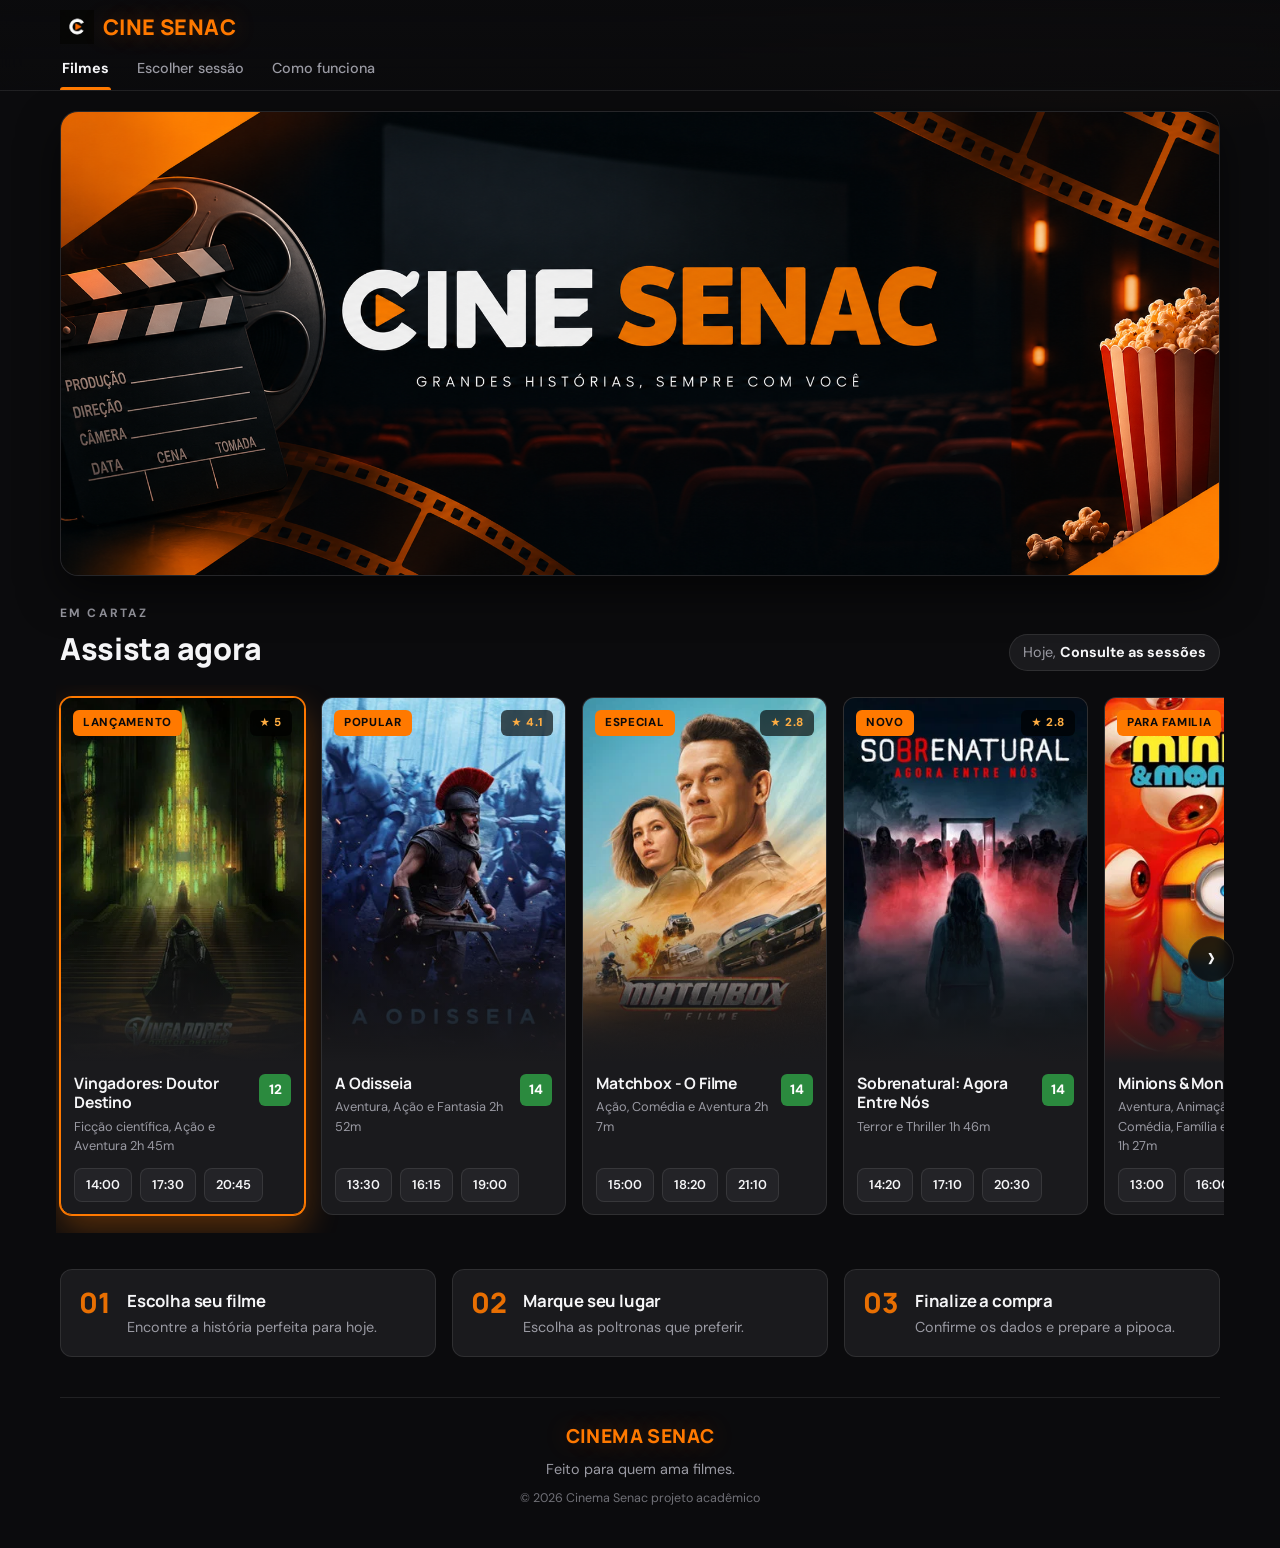
==== commit bd544592: "Changes: cabeçalho e links fiz mudança nos links dos cabeçalhos nas paginas de confirmação de poltro" ====
--- a/index.html
+++ b/index.html
@@ -21,7 +21,7 @@
       </div>
       <nav class="main-nav" aria-label="Navegação principal">
         <a class="active" href="#filmes">Filmes</a>
-        <a href="pages/assentos.html">Assentos</a>
+        <a href="#catalogo">Escolher sessão</a>
         <a href="#como-funciona">Como funciona</a>
       </nav>
     </div>
--- a/css/style.css
+++ b/css/style.css
@@ -394,6 +394,55 @@
   min-width: max-content;
   margin: 0 auto;
 }
+.seat-row{
+  display: flex;
+  gap: 4px;
+  margin-bottom: 4px;
+}
+
+.row-label {
+  flex: 0 0 24px;
+  text-align: center;
+  font-size: 0.75rem;
+  font-weight: 700;
+  color: var(--muted);
+}
+.seat, .seat-gap{
+  flex: 0 0 22px;
+  height: 20px;
+}
+
+.seat{
+  padding:0;
+  border: none;
+  border-radius: 5px 5px 5px 5px;
+  background: #5a5a63;
+  color:var(--text);
+  font-size: 0.6rem;
+  font-weight: 700;
+}
+/* mapa sem a numeração */
+.seat-map.sem-numeros .seat {
+  color: transparent;
+}
+/* estados da poltrona */
+.seat:not(.occupied):not(.chosen):hover {
+  background: #7a7a85;
+}
+.seat.chosen {
+  background: var(--accent);
+  color: var(--bg);
+  box-shadow: 0 0 10px var(--accent-glow);
+}
+.seat.occupied {
+  background: #1d1d20;
+  opacity: 0.55;
+  background-image: repeating-linear-gradient(45deg, transparent 0 4px, rgba(255, 255, 255, 0.08) 4px 6px);
+  cursor: not-allowed;
+}
+.seat-aisle {
+  height: 18px;
+}
 
 /* legenda */
 .seat-legend {
@@ -420,6 +469,47 @@
   background: #1d1d20;
   opacity: 0.55;
   background-image: repeating-linear-gradient(45deg, transparent 0 4px, rgba(255, 255, 255, 0.08) 4px 6px);
+}
+/* interruptor que liga e desliga a numeração */
+.toggle-numbers {
+  display: inline-flex;
+  align-items: center;
+  gap: 10px;
+  padding: 0;
+  border: none;
+  background: transparent;
+  color: var(--text);
+  font-size: 0.85rem;
+  font-weight: 600;
+}
+.switch-track {
+  position: relative;
+  display: inline-block;
+  width: 44px;
+  height: 24px;
+  border-radius: 999px;
+  border: 1px solid var(--line);
+  background: #3a3a40;
+  transition: background 0.2s var(--ease), border-color 0.2s var(--ease);
+}
+.switch-track::after {
+  content: "";
+  position: absolute;
+  top: 2px;
+  left: 2px;
+  width: 18px;
+  height: 18px;
+  border-radius: 50%;
+  background: #fff;
+  transition: transform 0.2s var(--ease);
+}
+.toggle-numbers[aria-checked="true"] .switch-track {
+  background: #fff;
+  border-color: #fff;
+}
+.toggle-numbers[aria-checked="true"] .switch-track::after {
+  transform: translateX(20px);
+  background: var(--bg);
 }
 
 /*9. RESUMO DO PEDIDO*/
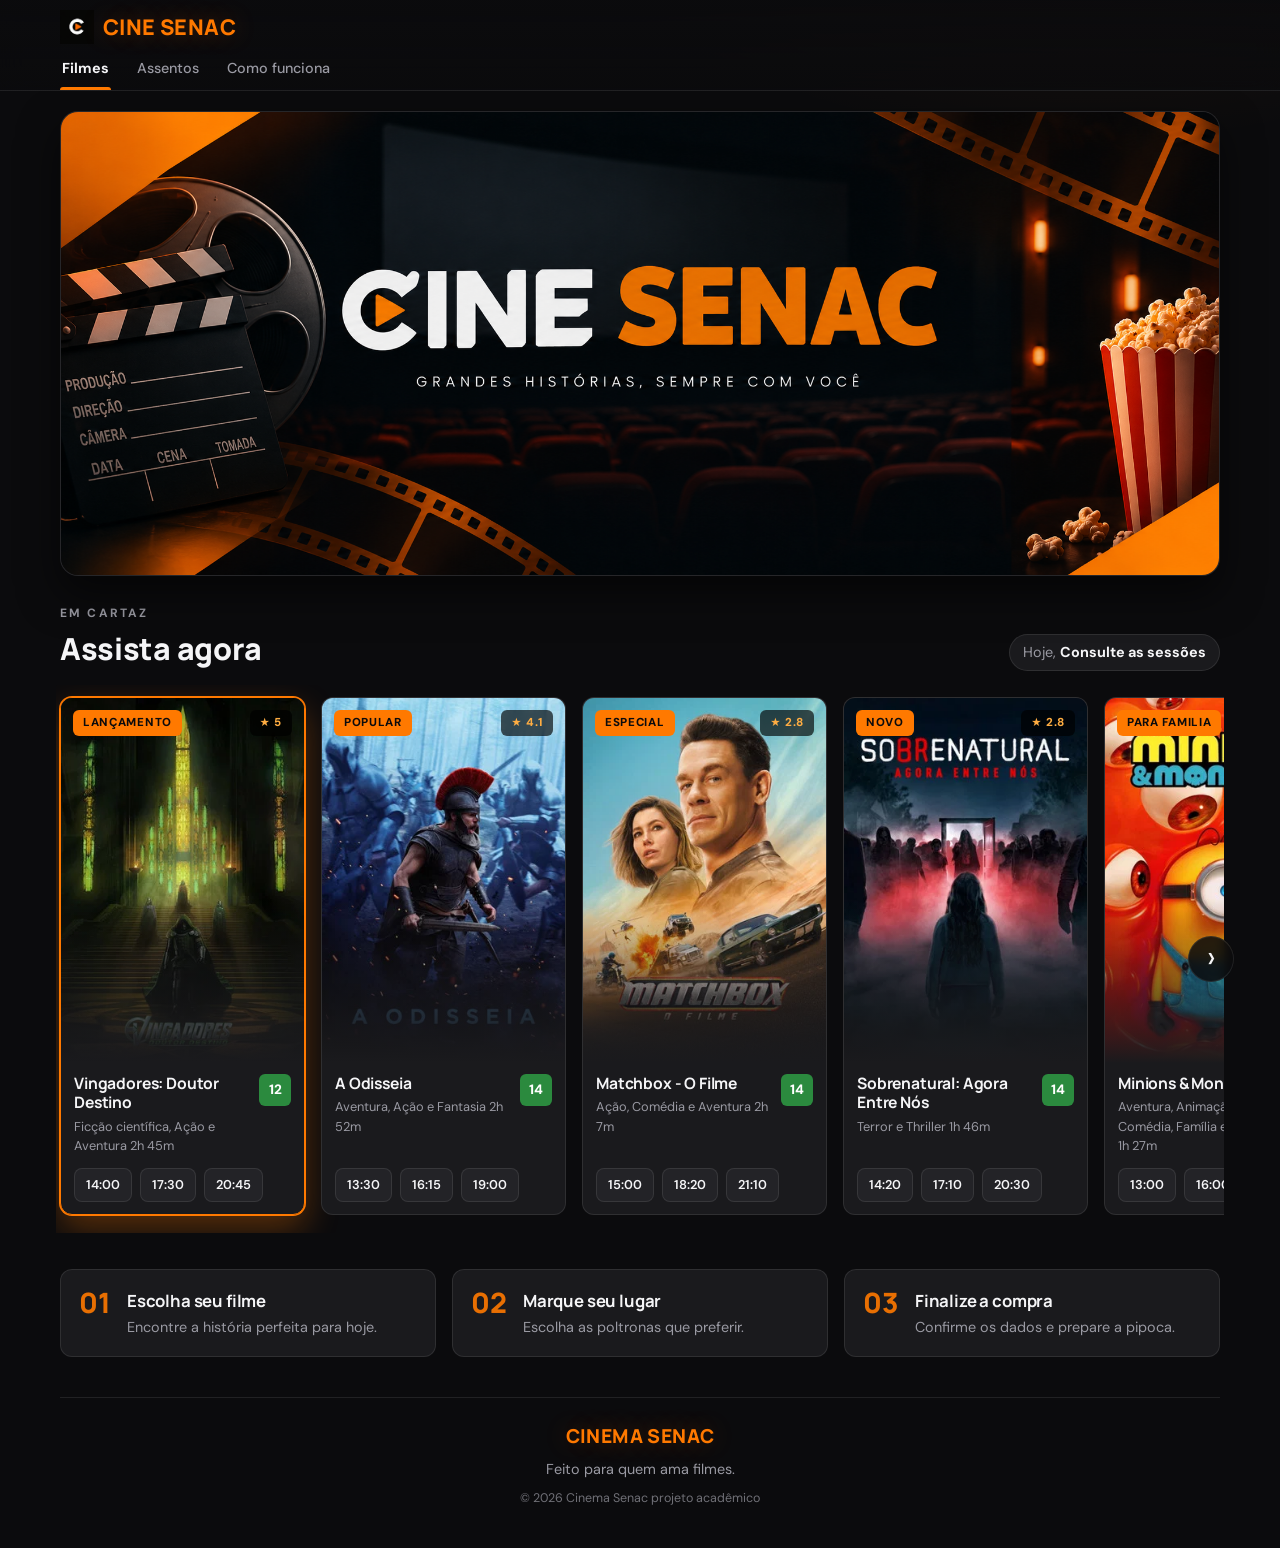
==== commit abf98467: "Merge pull request #1 from Dayane-cantao/feature/mapa-assentos Feature/mapa assentos" ====
--- a/index.html
+++ b/index.html
@@ -21,7 +21,7 @@
       </div>
       <nav class="main-nav" aria-label="Navegação principal">
         <a class="active" href="#filmes">Filmes</a>
-        <a href="#catalogo">Escolher sessão</a>
+        <a href="pages/assentos.html">Assentos</a>
         <a href="#como-funciona">Como funciona</a>
       </nav>
     </div>
@@ -89,5 +89,6 @@
     <footer><a class="brand footer-brand" href="index.html">Cinema Senac</a><p>Feito para quem ama filmes.</p><span>© 2026 Cinema Senac projeto acadêmico</span></footer>
   </main>
   <script src="js/visual.js"></script>
+  <script src="js/filmes.js"></script>
 </body>
 </html>
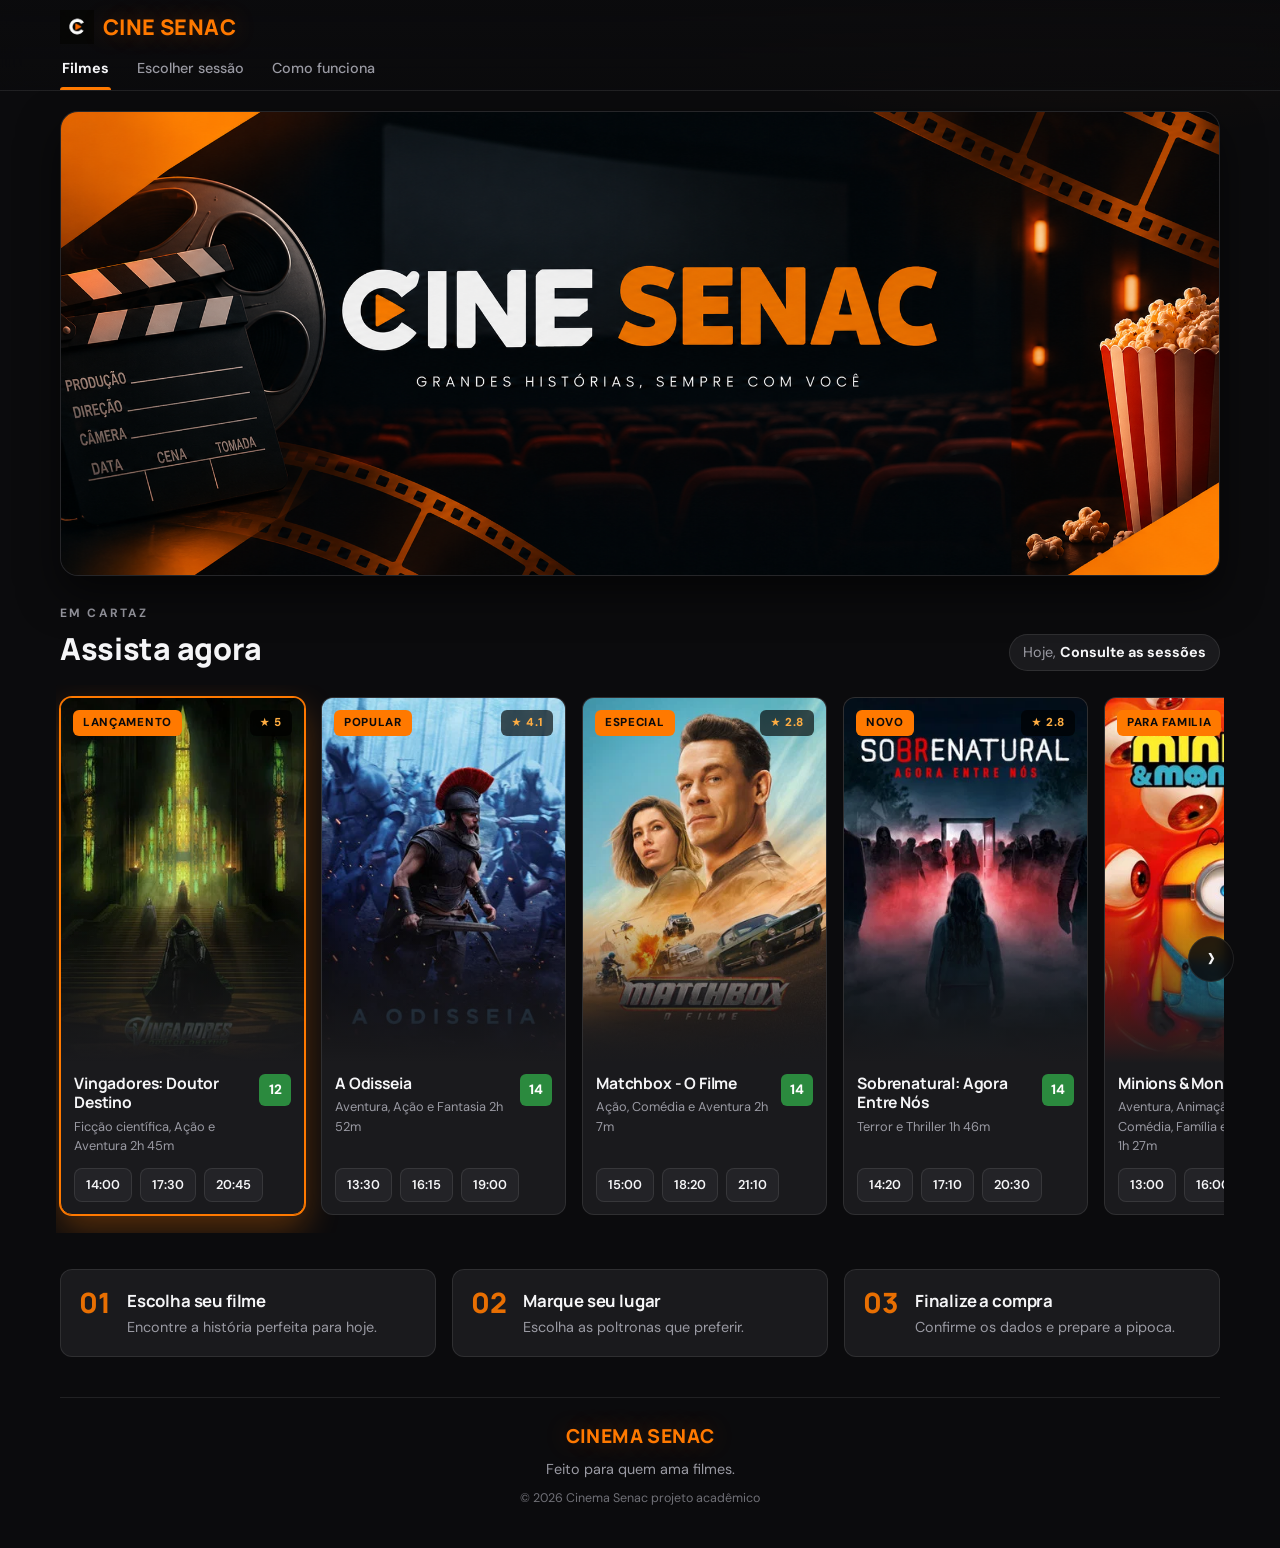
==== commit c62809bf: "Merge pull request #2 from Dayane-cantao/alteração/linksHTML Changes: cabeçalho e links" ====
--- a/index.html
+++ b/index.html
@@ -21,7 +21,7 @@
       </div>
       <nav class="main-nav" aria-label="Navegação principal">
         <a class="active" href="#filmes">Filmes</a>
-        <a href="pages/assentos.html">Assentos</a>
+        <a href="#catalogo">Escolher sessão</a>
         <a href="#como-funciona">Como funciona</a>
       </nav>
     </div>
